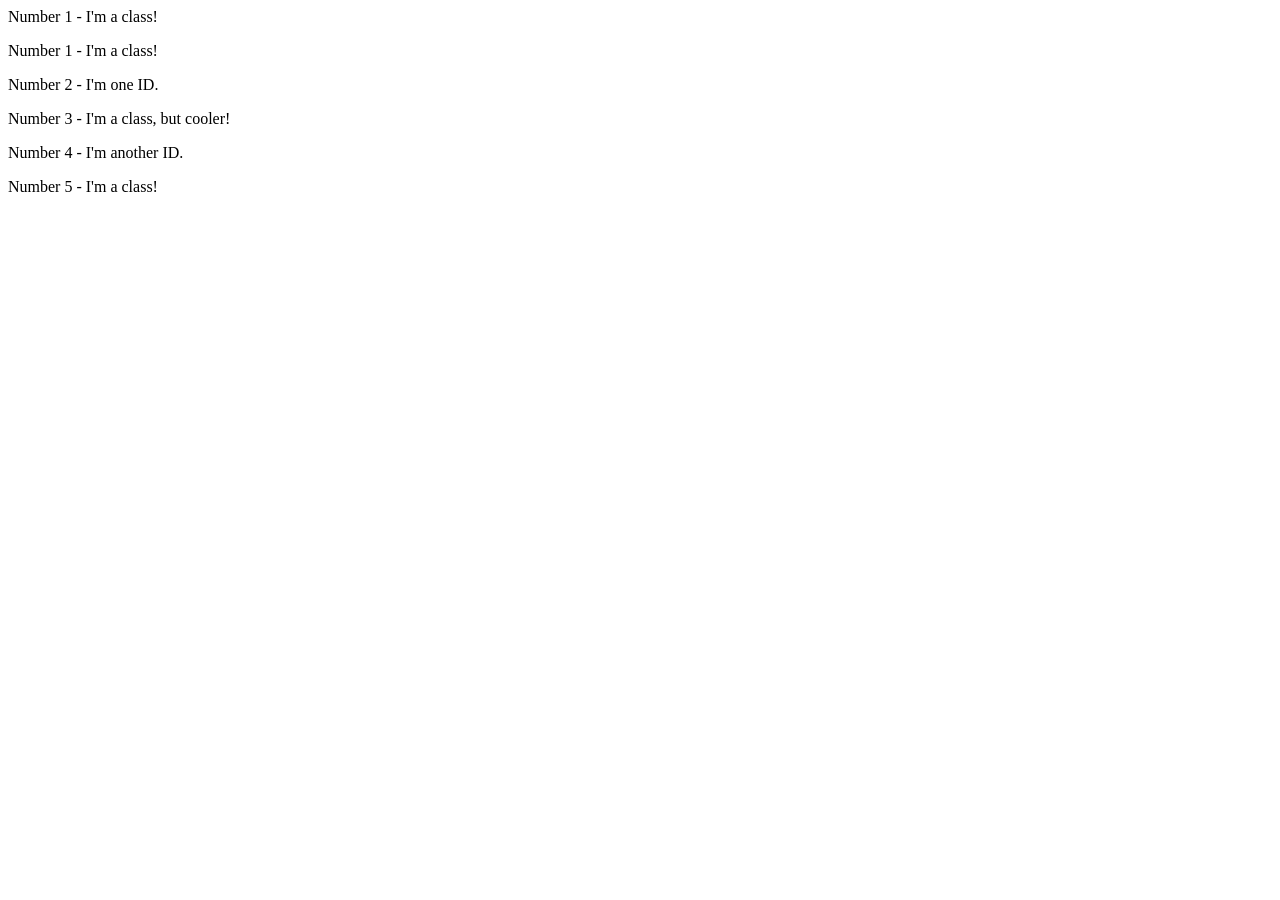
==== foundations/intro-to-css/02-class-id-selectors/index.html @ 6e222835 "moved on to the second excercise. ive added a div with a class of "Number-1" and added some styling " ====
<!DOCTYPE html>
<html lang="en">
  <div class="number-1">Number 1 - I'm a class!</div>
  </div>
  <head>
    <meta charset="UTF-8">
    <meta http-equiv="X-UA-Compatible" content="IE=edge">
    <meta name="viewport" content="width=device-width, initial-scale=1.0">
    <title>Class and ID Selectors</title>
    <link rel="stylesheet" href="style.css">
  </head>
  <body>
    <p>Number 1 - I'm a class!</p>
    <div>Number 2 - I'm one ID.</div>
    <p>Number 3 - I'm a class, but cooler!</p>
    <div>Number 4 - I'm another ID.</div>
    <p>Number 5 - I'm a class!</p>
  </body>
</html>
---- foundations/intro-to-css/02-class-id-selectors/style.css ----
.Number-1 {
    color:black;
    background-color: red;
}
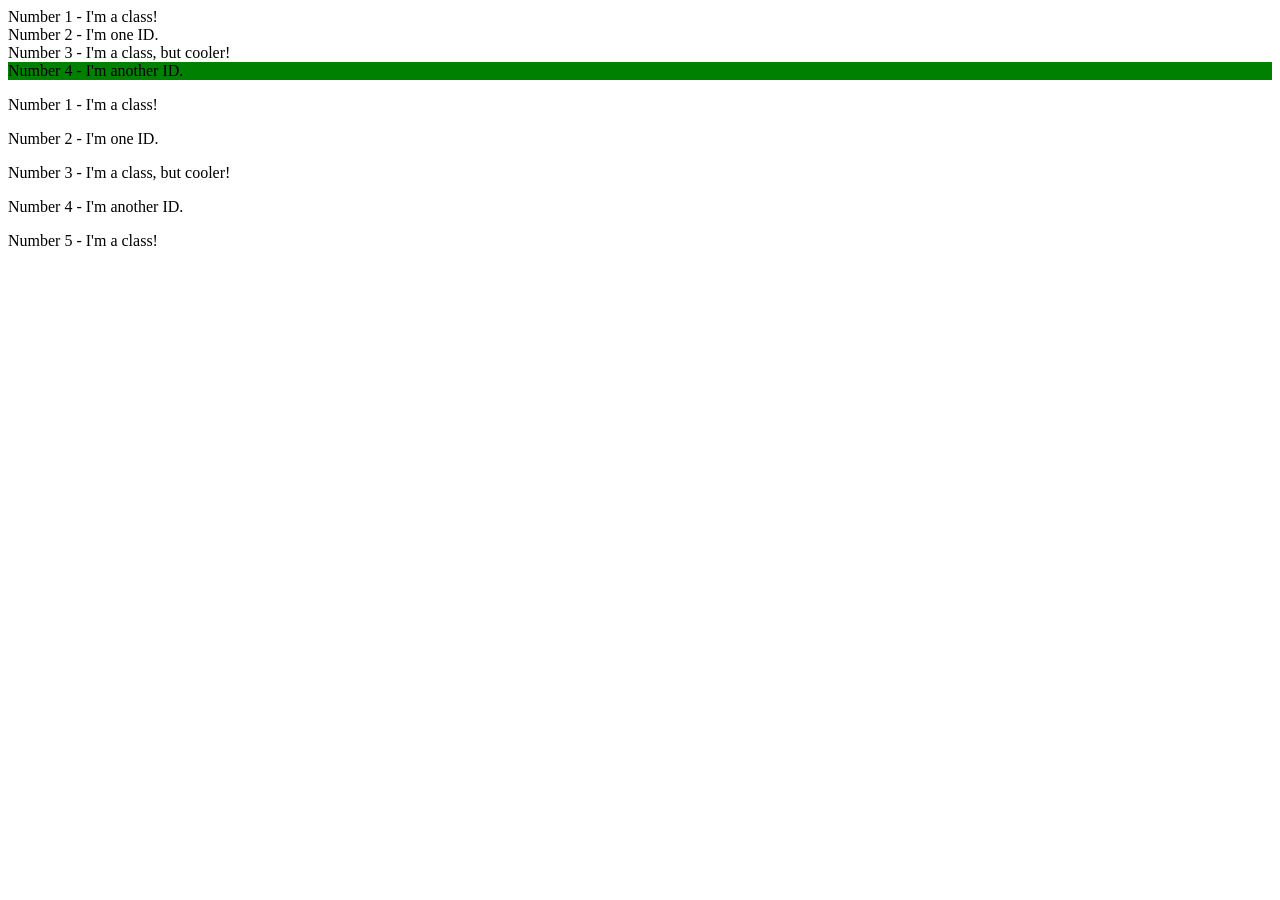
==== commit 816933d1: "relaized i was not getting the correct output because i was not using the correct class and id names" ====
--- a/foundations/intro-to-css/02-class-id-selectors/index.html
+++ b/foundations/intro-to-css/02-class-id-selectors/index.html
@@ -1,7 +1,9 @@
 <!DOCTYPE html>
 <html lang="en">
-  <div class="number-1">Number 1 - I'm a class!</div>
-  </div>
+  <div class="title"> Number 1 - I'm a class!</div>
+  <div id="header"> Number 2 - I'm one ID.</div>
+  <div class="title"> Number 3 - I'm a class, but cooler!</div>
+  <div id="title"> Number 4 - I'm another ID.</div>
   <head>
     <meta charset="UTF-8">
     <meta http-equiv="X-UA-Compatible" content="IE=edge">
--- a/foundations/intro-to-css/02-class-id-selectors/style.css
+++ b/foundations/intro-to-css/02-class-id-selectors/style.css
@@ -1,4 +1,9 @@
-.Number-1 {
-    color:black;
-    background-color: red;
+#title {
+    background-color: green;
+}
+div {
+
+}
+header {
+    background-color: white;
 }
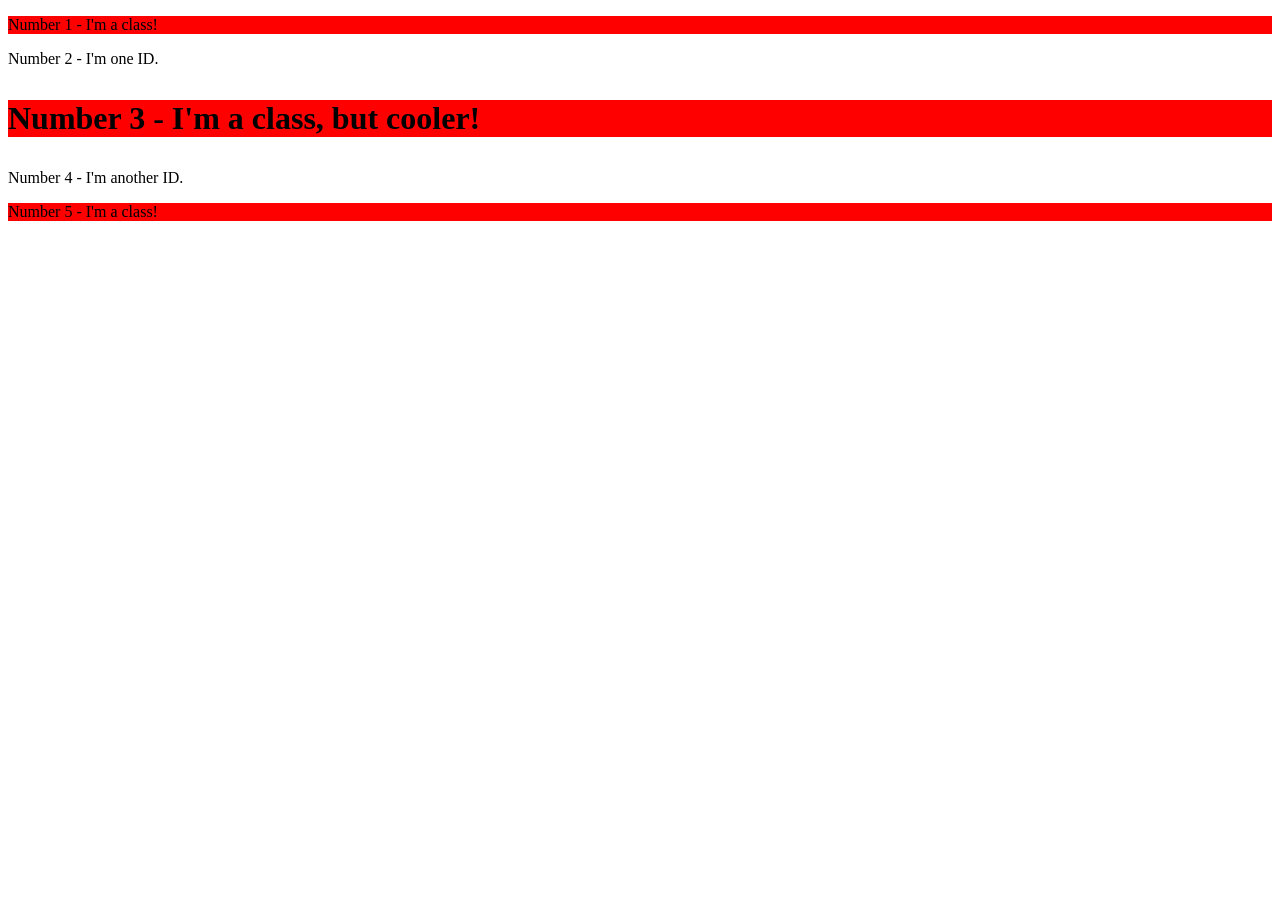
==== commit 25ea9c5b: "changed the font color and background color of the title class and special class in the style.css fi" ====
--- a/foundations/intro-to-css/02-class-id-selectors/index.html
+++ b/foundations/intro-to-css/02-class-id-selectors/index.html
@@ -1,9 +1,5 @@
 <!DOCTYPE html>
 <html lang="en">
-  <div class="title"> Number 1 - I'm a class!</div>
-  <div id="header"> Number 2 - I'm one ID.</div>
-  <div class="title"> Number 3 - I'm a class, but cooler!</div>
-  <div id="title"> Number 4 - I'm another ID.</div>
   <head>
     <meta charset="UTF-8">
     <meta http-equiv="X-UA-Compatible" content="IE=edge">
@@ -12,10 +8,10 @@
     <link rel="stylesheet" href="style.css">
   </head>
   <body>
-    <p>Number 1 - I'm a class!</p>
-    <div>Number 2 - I'm one ID.</div>
-    <p>Number 3 - I'm a class, but cooler!</p>
-    <div>Number 4 - I'm another ID.</div>
-    <p>Number 5 - I'm a class!</p>
+    <p class="title">Number 1 - I'm a class!</p>
+    <div id="header">Number 2 - I'm one ID.</div>
+   <h1> <p class="title special">Number 3 - I'm a class, but cooler!</p></h1>
+    <div id="title">Number 4 - I'm another ID.</div>
+    <p class="title">Number 5 - I'm a class!</p>
   </body>
 </html>
--- a/foundations/intro-to-css/02-class-id-selectors/style.css
+++ b/foundations/intro-to-css/02-class-id-selectors/style.css
@@ -1,9 +1,8 @@
-#title {
-    background-color: green;
+.title {
+    font-color: black;
+    background-color: red;
 }
-div {
-
-}
-header {
-    background-color: white;
+.title .special {
+    font-color: white;
+    background-color: pink;
 }
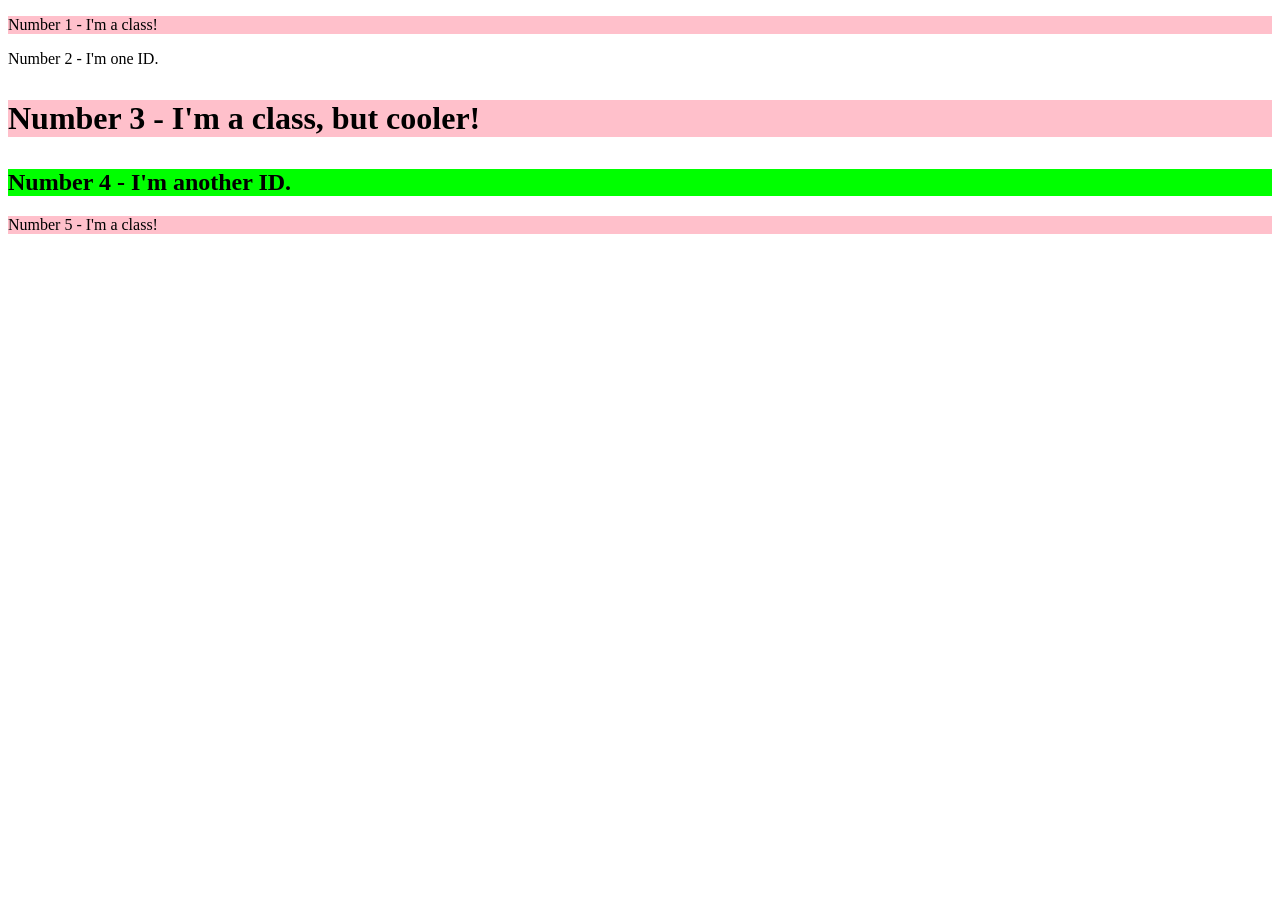
==== commit e765d44c: "added class and id attributes to the HTML elements in index.html to demonstrate the use of class and" ====
--- a/foundations/intro-to-css/02-class-id-selectors/index.html
+++ b/foundations/intro-to-css/02-class-id-selectors/index.html
@@ -11,7 +11,7 @@
     <p class="title">Number 1 - I'm a class!</p>
     <div id="header">Number 2 - I'm one ID.</div>
    <h1> <p class="title special">Number 3 - I'm a class, but cooler!</p></h1>
-    <div id="title">Number 4 - I'm another ID.</div>
+   <h2> <div id="title">Number 4 - I'm another ID.</div> </h2>
     <p class="title">Number 5 - I'm a class!</p>
   </body>
 </html>
--- a/foundations/intro-to-css/02-class-id-selectors/style.css
+++ b/foundations/intro-to-css/02-class-id-selectors/style.css
@@ -1,8 +1,17 @@
 .title {
     font-color: black;
-    background-color: red;
+    background-color: pink;
 }
-.title .special {
+.title.special {
     font-color: white;
     background-color: pink;
+}
+#header {
+    background-color: white;
+    font-color: blue;
+}
+#title {
+    background-color: lime;
+    font-color: black;
+    font-weight: bold;
 }
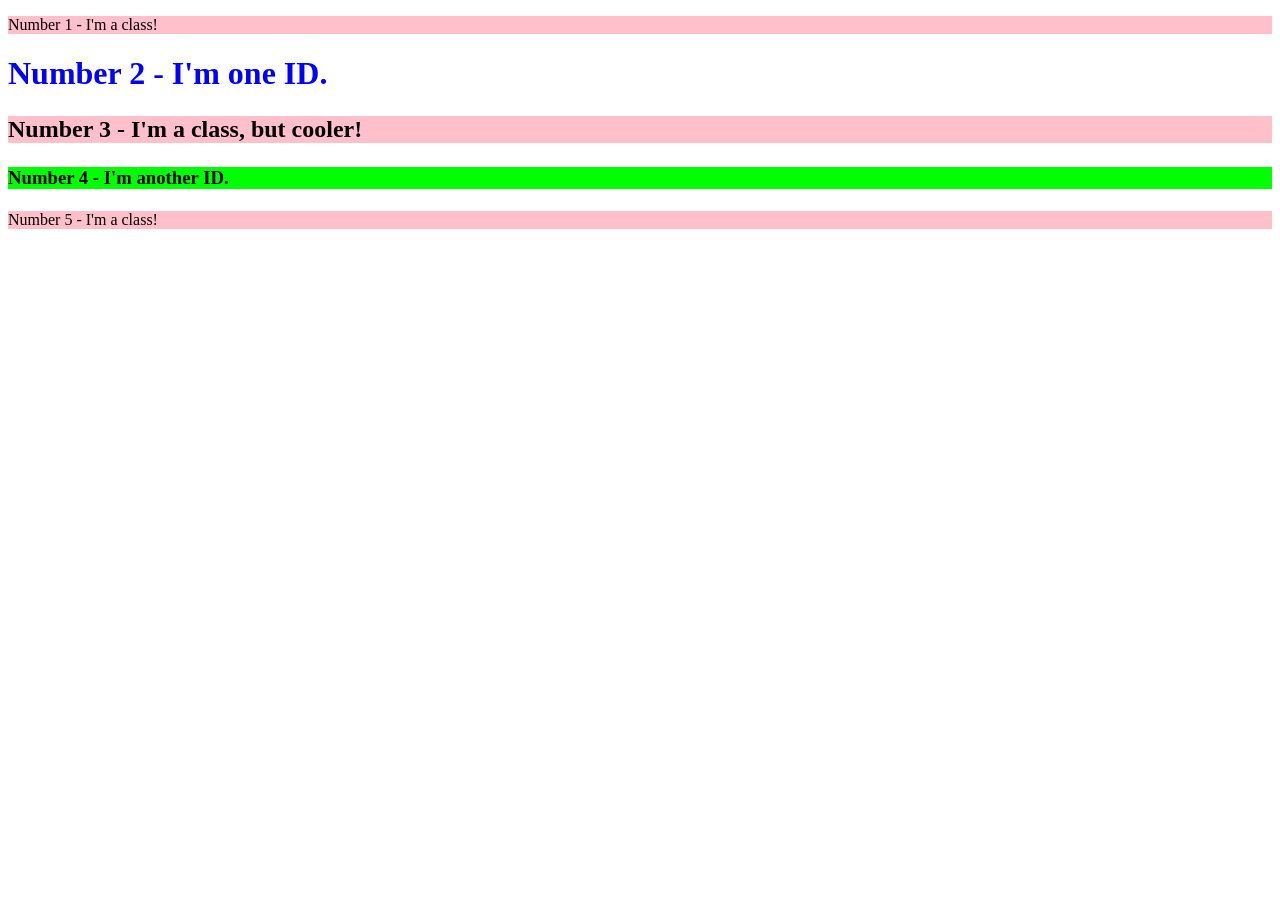
==== commit 849ddd44: "realized the #header in style.css should be changed from font-color:blue; to color:blue; The page ba" ====
--- a/foundations/intro-to-css/02-class-id-selectors/index.html
+++ b/foundations/intro-to-css/02-class-id-selectors/index.html
@@ -9,9 +9,9 @@
   </head>
   <body>
     <p class="title">Number 1 - I'm a class!</p>
-    <div id="header">Number 2 - I'm one ID.</div>
-   <h1> <p class="title special">Number 3 - I'm a class, but cooler!</p></h1>
-   <h2> <div id="title">Number 4 - I'm another ID.</div> </h2>
-    <p class="title">Number 5 - I'm a class!</p>
+   <h1> <div id="header">Number 2 - I'm one ID.</div></h1>
+   <h2> <p class="title special">Number 3 - I'm a class, but cooler!</p></h2>
+   <h3> <div id="title">Number 4 - I'm another ID.</div> </h3>
+   <h4> <p class="title">Number 5 - I'm a class!</p> </h4>
   </body>
 </html>
--- a/foundations/intro-to-css/02-class-id-selectors/style.css
+++ b/foundations/intro-to-css/02-class-id-selectors/style.css
@@ -1,17 +1,18 @@
 .title {
     font-color: black;
     background-color: pink;
+    font-weight: lighter;
 }
 .title.special {
     font-color: white;
     background-color: pink;
+    font-weight: bolder;
 }
 #header {
-    background-color: white;
-    font-color: blue;
+    color: blue;
 }
 #title {
     background-color: lime;
     font-color: black;
     font-weight: bold;
-}+}
